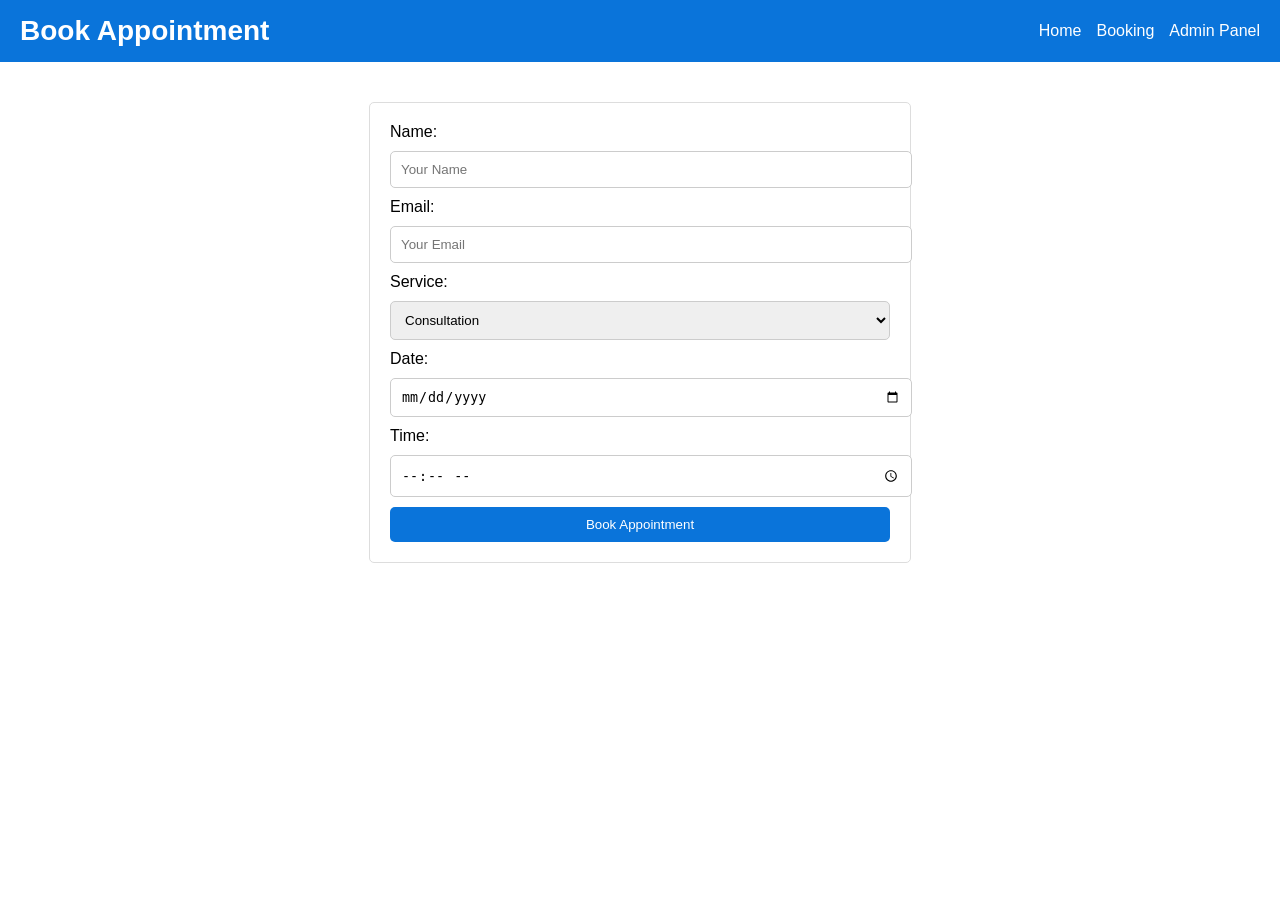
==== Booking.html @ 10c15cbd "Add files via upload" ====
<!DOCTYPE html>
<html lang="en">
<head>
  <meta charset="UTF-8">
  <meta name="viewport" content="width=device-width, initial-scale=1.0">
  <title>Book Appointment</title>
  <link rel="stylesheet" href="style.css">
</head>
<body>

<header>
  <h1>Book Appointment</h1>
  <nav>
    <a href="index.html">Home</a>
    <a href="booking.html">Booking</a>
    <a href="admin.html">Admin Panel</a>
  </nav>
</header>

<main>
  <form id="bookingForm">
    <label>Name:</label>
    <input type="text" name="name" placeholder="Your Name" required>

    <label>Email:</label>
    <input type="email" name="email" placeholder="Your Email" required>

    <label>Service:</label>
    <select name="service" required>
      <option value="consultation">Consultation</option>
      <option value="enrollment">Enrollment</option>
      <option value="other">Other</option>
    </select>

    <label>Date:</label>
    <input type="date" name="date" required>

    <label>Time:</label>
    <input type="time" name="time" required>

    <button type="submit">Book Appointment</button>
  </form>

  <p id="successMessage" style="color:green;"></p>
</main>

<script src="script.js"></script>
</body>
</html>
---- style.css ----
/* GENERAL */
body {
  font-family: Arial, sans-serif;
  margin: 0;
  padding: 0;
  background-color: #ffffff; /* white page */
}

/* HEADER */
header {
  background-color: #0a74da;
  color: white;
  padding: 15px 20px;
  display: flex;
  align-items: center;
  justify-content: space-between; /* nav right, h1 left */
}

header h1 {
  font-size: 28px;
  margin: 0;
}

/* NAVIGATION */
nav {
  display: flex;
  gap: 15px;
}

nav a {
  color: white;
  text-decoration: none;
  font-size: 16px;
  transition: 0.3s;
}

nav a:hover {
  text-decoration: underline;
}

/* HERO SECTION */
.hero {
  text-align: center;
  padding: 50px 20px;
  background-color: #0a74da; /* blue hero */
  color: white;
  border-radius: 0 0 10px 10px;
}

.hero h2 {
  font-size: 32px;
  margin-bottom: 10px;
}

.hero p {
  font-size: 18px;
  margin-bottom: 20px;
}

/* BUTTON */
.btn {
  background-color: white;
  color: #0a74da;
  border: 2px solid white;
  padding: 8px 16px; /* small button */
  border-radius: 5px;
  cursor: pointer;
  font-weight: bold;
  font-size: 16px;
  transition: all 0.3s ease;
  display: inline-block;
  margin: 0 auto;
}

.hero a {
  display: block; /* center button */
  text-align: center;
}

/* FORM (booking.html style) */
form {
  max-width: 500px;
  margin: 40px auto;
  padding: 20px;
  border: 1px solid #ddd;
  border-radius: 5px;
  background: white;
  display: flex;
  flex-direction: column; /* up-down stacking */
  gap: 10px;
}

input, select, button {
  padding: 10px;
  width: 100%;
  border-radius: 5px;
  border: 1px solid #ccc;
}

button[type="submit"] {
  background-color: #0a74da;
  color: white;
  border: none;
  cursor: pointer;
}

button[type="submit"]:hover {
  background-color: #055fa3;
}
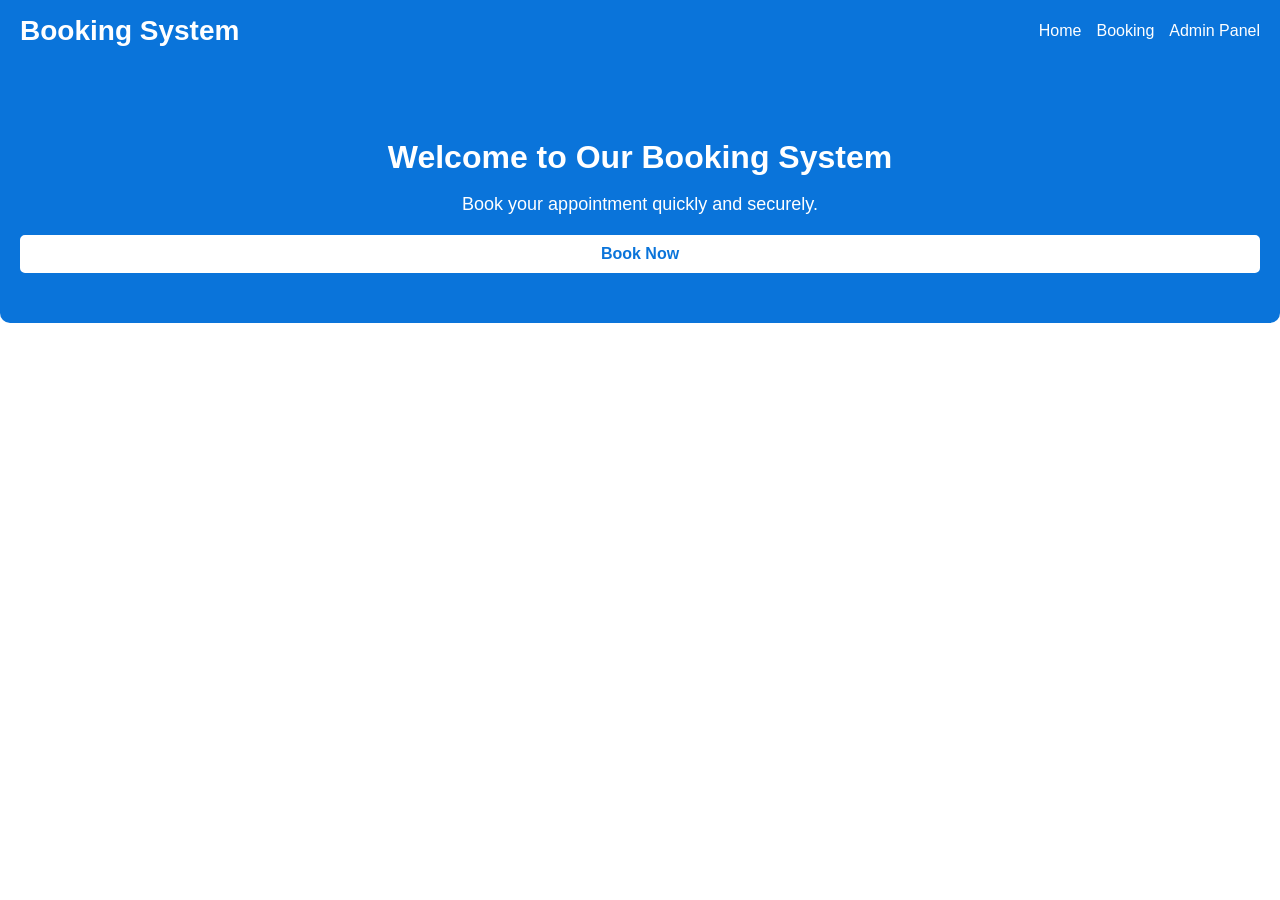
==== commit 84ad223f: "Rename Index.html to Booking.html" ====
--- a/Booking.html
+++ b/Booking.html
@@ -3,47 +3,25 @@
 <head>
   <meta charset="UTF-8">
   <meta name="viewport" content="width=device-width, initial-scale=1.0">
-  <title>Book Appointment</title>
+  <title>Home - Booking System</title>
   <link rel="stylesheet" href="style.css">
 </head>
 <body>
 
 <header>
-  <h1>Book Appointment</h1>
+  <h1>Booking System</h1>
   <nav>
     <a href="index.html">Home</a>
     <a href="booking.html">Booking</a>
-    <a href="admin.html">Admin Panel</a>
+    <a href="admin.php">Admin Panel</a>
   </nav>
 </header>
 
-<main>
-  <form id="bookingForm">
-    <label>Name:</label>
-    <input type="text" name="name" placeholder="Your Name" required>
+<section class="hero">
+  <h2>Welcome to Our Booking System</h2>
+  <p>Book your appointment quickly and securely.</p>
+  <a href="booking.html"><button class="btn">Book Now</button></a>
+</section>
 
-    <label>Email:</label>
-    <input type="email" name="email" placeholder="Your Email" required>
-
-    <label>Service:</label>
-    <select name="service" required>
-      <option value="consultation">Consultation</option>
-      <option value="enrollment">Enrollment</option>
-      <option value="other">Other</option>
-    </select>
-
-    <label>Date:</label>
-    <input type="date" name="date" required>
-
-    <label>Time:</label>
-    <input type="time" name="time" required>
-
-    <button type="submit">Book Appointment</button>
-  </form>
-
-  <p id="successMessage" style="color:green;"></p>
-</main>
-
-<script src="script.js"></script>
 </body>
-</html>+</html>
